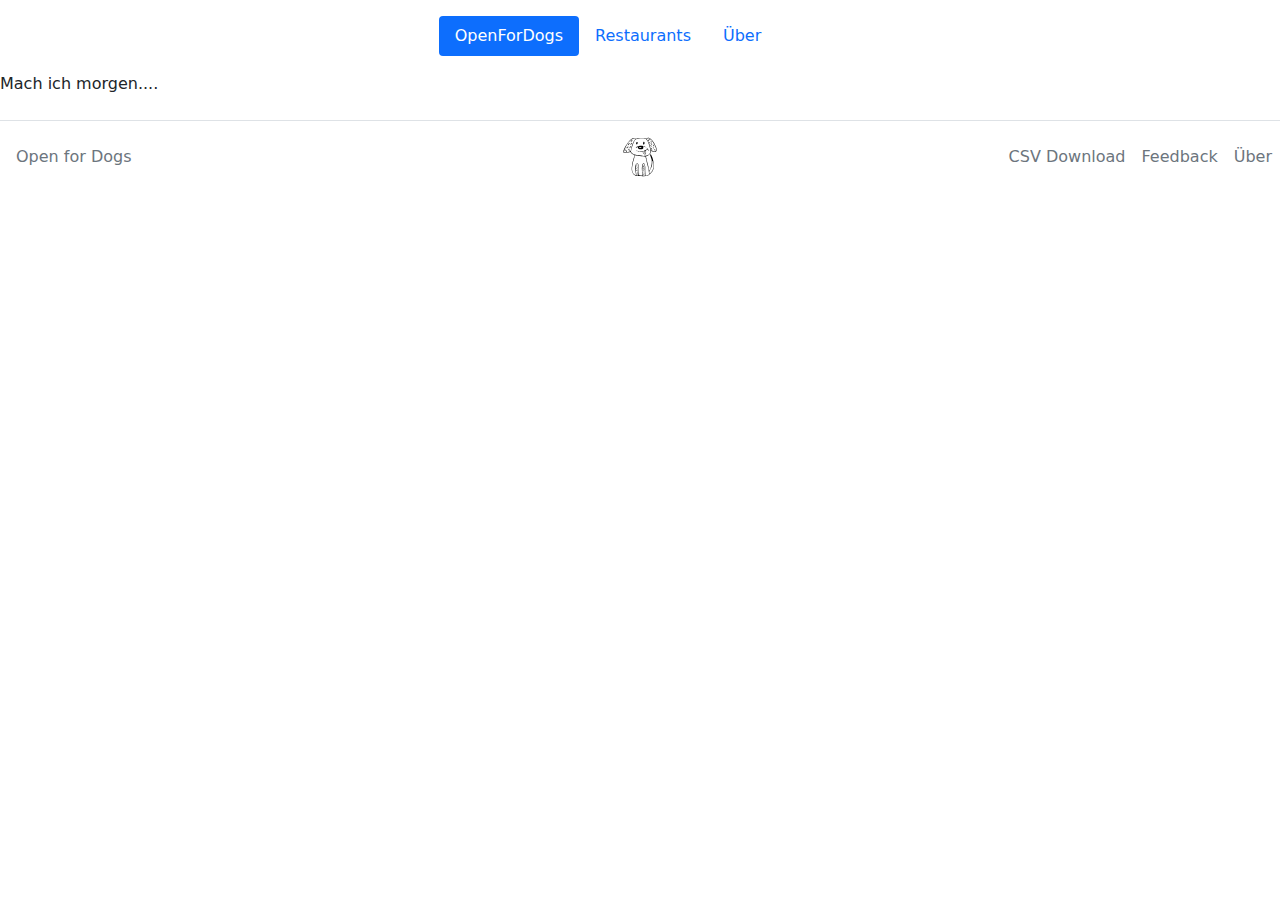
==== about.html @ dcad04cb "add about site and welcome text" ====
<!DOCTYPE html>
<html>
<head>
    <title>Open for Dogs - Jena</title>
    <meta name="description" content="Auflistung hundefreundlicher Restaurants in und um Jena.">
    <meta name="og:title" property="og:title" content="Open for Dogs - Jena- Auflistung hundefreundlicher Restaurants in und um Jena.">
    <meta name="robots" content="index, follow">
    <link rel="stylesheet" href="./libs/bootstrap-5.0.2/css/bootstrap.css">
    <link rel="stylesheet" href="./style.css">
    <script src="./libs/jquery-3.6.0.min.js"></script>
    <script src="./libs/bootstrap-5.0.2/js/bootstrap.js"></script>
    <script src="./main.js"></script>
</head>
<div id="header" class="container">
    <header class="d-flex justify-content-center py-3">
        <ul class="nav nav-pills">
        <li class="nav-item"><a href="./index.html" class="nav-link active" aria-current="page">OpenForDogs</a></li>
        <li class="nav-item"><a href="./restaurants.html" class="nav-link">Restaurants</a></li>
        <li class="nav-item"><a href="#" class="nav-link">Über</a></li>
        <li class="nav-item"><a href="#" class="nav-link"></a></li>
        <li class="nav-item"><a href="#" class="nav-link"></a></li>
        </ul>
    </header>
</div>

<body>
Mach ich morgen....

<footer class="d-flex flex-wrap justify-content-between align-items-center py-3 my-4 border-top">
    <p class="col-md-4 mb-0 text-muted"><a href="./index.html" class="nav-link text-muted">Open for Dogs</a></p>

    <a href="/" class="col-md-4 d-flex align-items-center justify-content-center mb-3 mb-md-0 me-md-auto link-dark text-decoration-none">
        <img src="./media/dogDoodleDrawing.svg" class="img-responsive filter-white" style="width: 40px;" alt="Websitelogo">
    </a>

    <ul class="nav col-md-4 justify-content-end">
        <li class="nav-item"><a href="https://raw.githubusercontent.com/Java-Fish/OpenForDogs/main/data.csv" class="nav-link px-2 text-muted">CSV Download</a></li>
        <li class="nav-item"><a href="mailto:craven_mascots_0x@icloud.com" class="nav-link px-2 text-muted">Feedback</a></li>
        <li class="nav-item"><a href="./about.html" class="nav-link px-2 text-muted">Über</a></li>
    </ul>
</footer>
</body>
</html>
---- style.css ----
.ofd-theme-light {color:#000 !important; background-color:#f5f8fa !important}
.ofd-theme-dark {color:#fff !important; background-color:#2b4654 !important}
.ofd-theme-action {color:#fff !important; background-color:#2b4654 !important}

.ofd-theme {color:#fff !important; background-color:#578ca9 !important}
.ofd-text-theme {color:#578ca9 !important}
.ofd-border-theme {border-color:#578ca9 !important}

.ofd-hover-theme:hover {color:#fff !important; background-color:#578ca9 !important}
.ofd-hover-text-theme:hover {color:#578ca9 !important}
.ofd-hover-border-theme:hover {border-color:#578ca9 !important}

filter-white{
  filter: invert(100%) sepia(100%) saturate(0%) hue-rotate(288deg) brightness(102%) contrast(102%);
}

h1{
  font-size: 3vw;
}

#content{
  font-size: 2vw;
}

table{
  font-size: 1.5vw;
}

.reminder{
  color: darkred;
}

li{
  color:#578ca9 !important
}
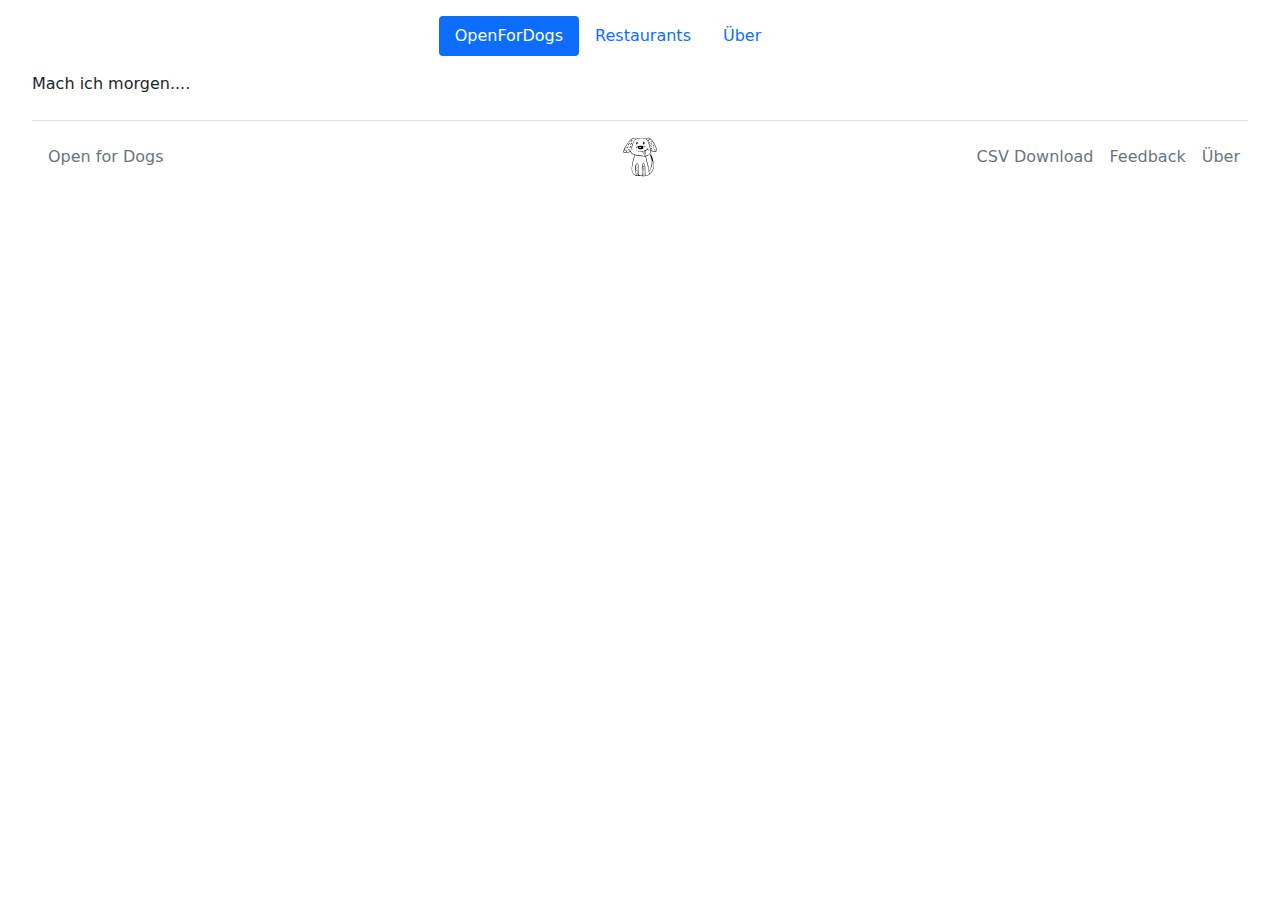
==== commit 0a593c55: "move files and add text" ====
--- a/about.html
+++ b/about.html
@@ -9,7 +9,7 @@
     <link rel="stylesheet" href="./style.css">
     <script src="./libs/jquery-3.6.0.min.js"></script>
     <script src="./libs/bootstrap-5.0.2/js/bootstrap.js"></script>
-    <script src="./main.js"></script>
+    <script src="./js/main.js"></script>
 </head>
 <div id="header" class="container">
     <header class="d-flex justify-content-center py-3">
--- a/style.css
+++ b/style.css
@@ -9,6 +9,12 @@
 .ofd-hover-theme:hover {color:#fff !important; background-color:#578ca9 !important}
 .ofd-hover-text-theme:hover {color:#578ca9 !important}
 .ofd-hover-border-theme:hover {border-color:#578ca9 !important}
+
+body{
+  margin-left: 2rem;
+  margin-right: 2rem;
+
+}
 
 filter-white{
   filter: invert(100%) sepia(100%) saturate(0%) hue-rotate(288deg) brightness(102%) contrast(102%);
@@ -30,6 +36,15 @@
   color: darkred;
 }
 
-li{
-  color:#578ca9 !important
-}+.card{
+  height: 100%;
+  margin-left: auto;
+  margin-right: auto;
+  display: block;
+  text-align: center
+}
+
+.cardLinkBtn{
+  position: inherit;
+  bottom: 0rem;
+}
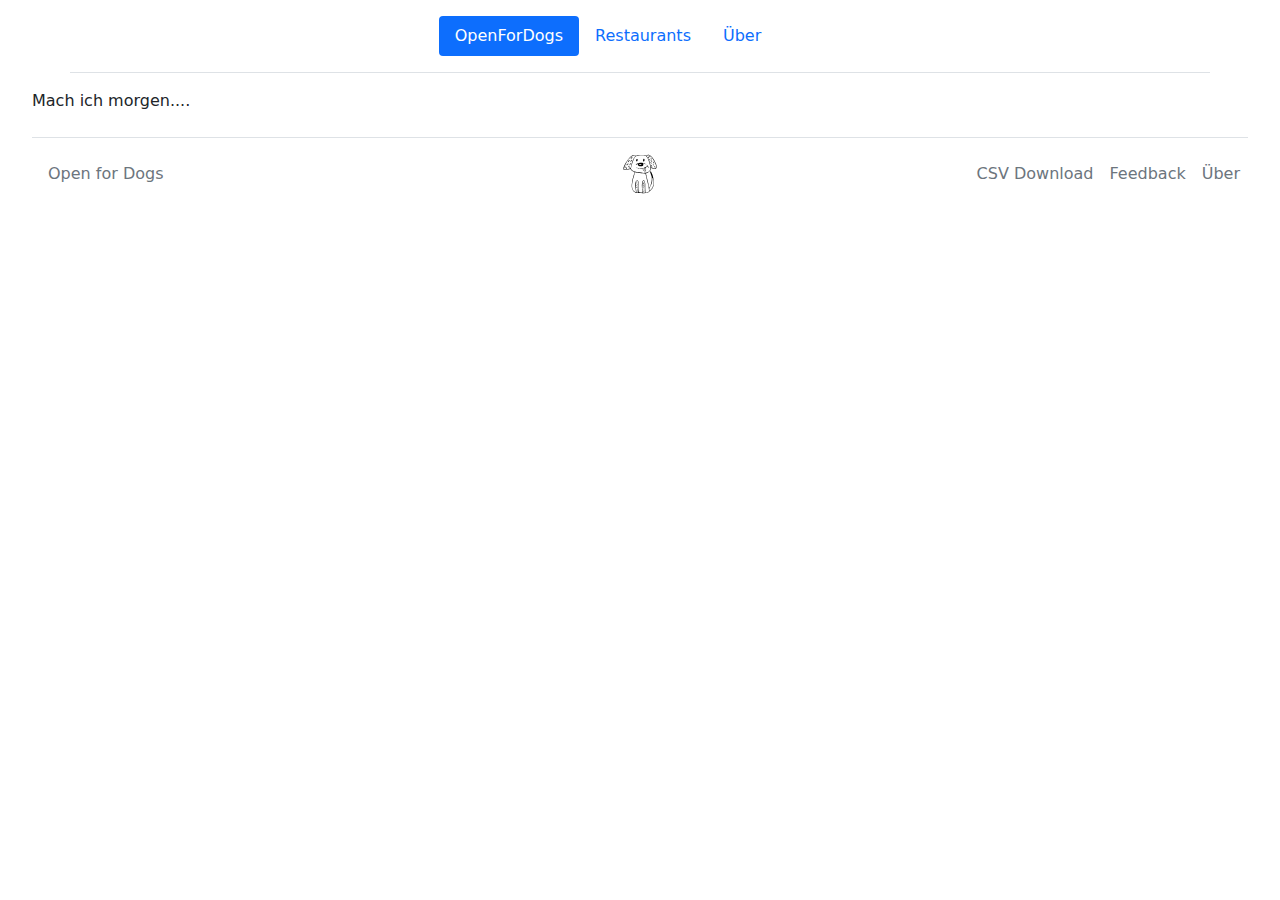
==== commit a2ca3a83: "add empty site and more styles" ====
--- a/about.html
+++ b/about.html
@@ -11,7 +11,7 @@
     <script src="./libs/bootstrap-5.0.2/js/bootstrap.js"></script>
     <script src="./js/main.js"></script>
 </head>
-<div id="header" class="container">
+<div id="header" class="container border-bottom">
     <header class="d-flex justify-content-center py-3">
         <ul class="nav nav-pills">
         <li class="nav-item"><a href="./index.html" class="nav-link active" aria-current="page">OpenForDogs</a></li>
--- a/style.css
+++ b/style.css
@@ -14,6 +14,10 @@
   margin-left: 2rem;
   margin-right: 2rem;
 
+}
+
+#header{
+  margin-bottom: 1rem;
 }
 
 filter-white{
@@ -41,10 +45,18 @@
   margin-left: auto;
   margin-right: auto;
   display: block;
-  text-align: center
+  text-align: center;
+  box-shadow: 0 5px 10px rgba(0,0,0,.12), 0 4px 8px rgba(0,0,0,.06);
+}
+
+.card:hover{
+  transform: scale(1.05);
+  box-shadow: 0 10px 20px rgba(0,0,0,.12), 0 4px 8px rgba(0,0,0,.06);
 }
 
 .cardLinkBtn{
   position: inherit;
   bottom: 0rem;
+  box-shadow: 0 2px 2.5px rgba(0,0,0,.12), 0 4px 8px rgba(0,0,0,.06);
 }
+
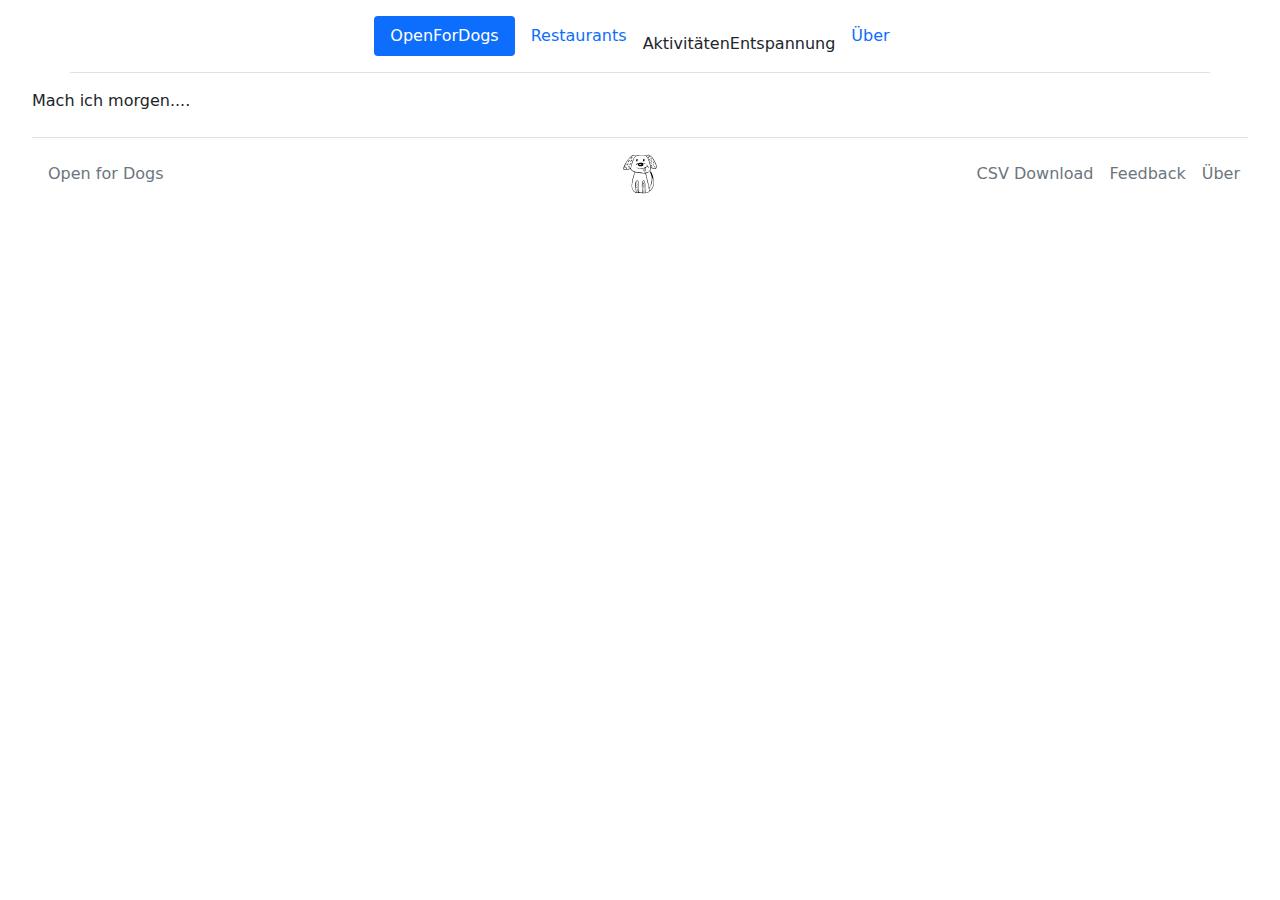
==== commit 0e7c35ea: "add activity and chill" ====
--- a/about.html
+++ b/about.html
@@ -16,9 +16,9 @@
         <ul class="nav nav-pills">
         <li class="nav-item"><a href="./index.html" class="nav-link active" aria-current="page">OpenForDogs</a></li>
         <li class="nav-item"><a href="./restaurants.html" class="nav-link">Restaurants</a></li>
+        <li class="nav-item"><a href="./empty.html" class="nav-link"></a>Aktivitäten</li>
+        <li class="nav-item"><a href="./empty.html" class="nav-link"></a>Entspannung</li>
         <li class="nav-item"><a href="#" class="nav-link">Über</a></li>
-        <li class="nav-item"><a href="#" class="nav-link"></a></li>
-        <li class="nav-item"><a href="#" class="nav-link"></a></li>
         </ul>
     </header>
 </div>
--- a/style.css
+++ b/style.css
@@ -44,6 +44,7 @@
   height: 100%;
   margin-left: auto;
   margin-right: auto;
+  margin-bottom: 1rem;
   display: block;
   text-align: center;
   box-shadow: 0 5px 10px rgba(0,0,0,.12), 0 4px 8px rgba(0,0,0,.06);
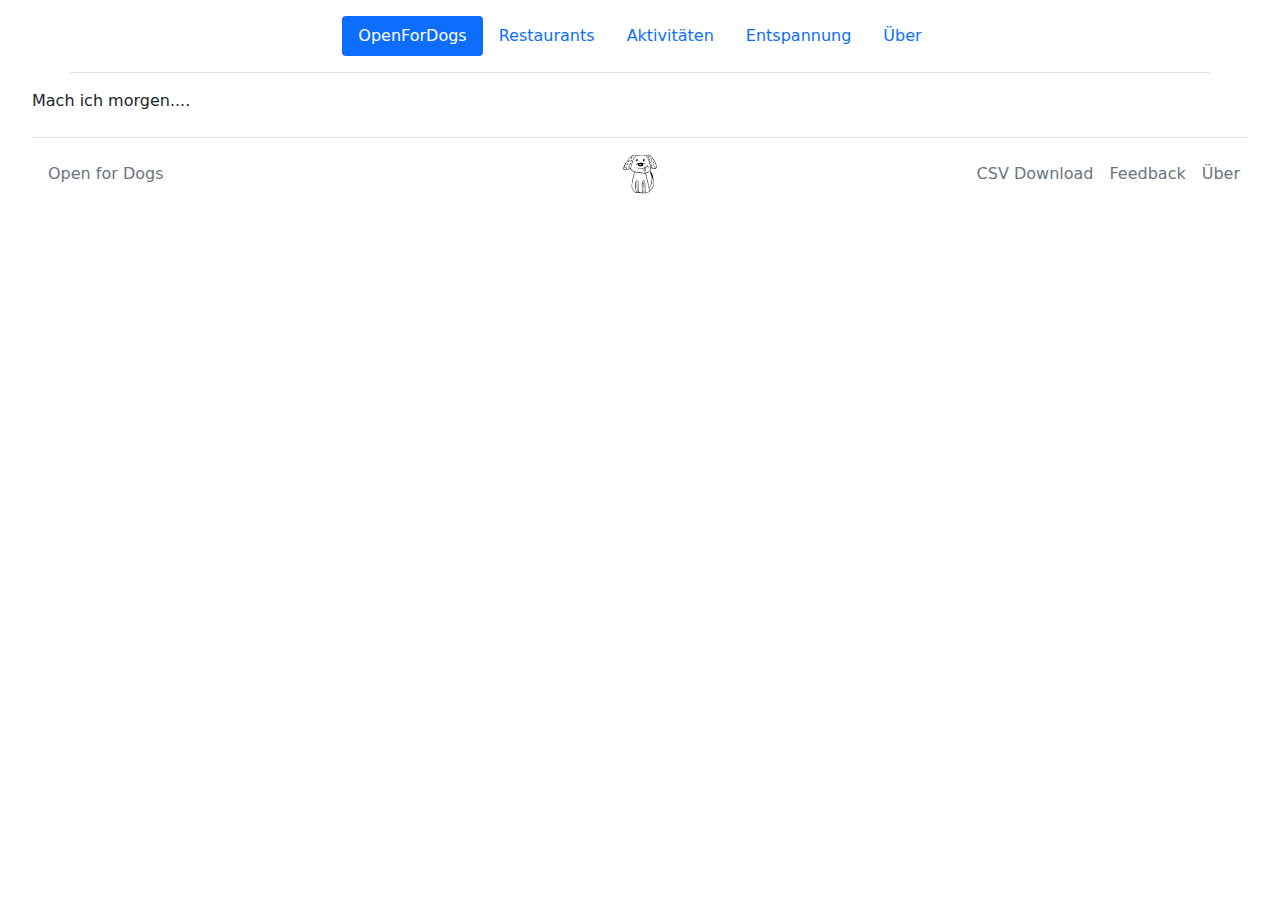
==== commit 09a4fd06: "fix header" ====
--- a/about.html
+++ b/about.html
@@ -16,8 +16,8 @@
         <ul class="nav nav-pills">
         <li class="nav-item"><a href="./index.html" class="nav-link active" aria-current="page">OpenForDogs</a></li>
         <li class="nav-item"><a href="./restaurants.html" class="nav-link">Restaurants</a></li>
-        <li class="nav-item"><a href="./empty.html" class="nav-link"></a>Aktivitäten</li>
-        <li class="nav-item"><a href="./empty.html" class="nav-link"></a>Entspannung</li>
+        <li class="nav-item"><a href="./empty.html" class="nav-link">Aktivitäten</a></li>
+        <li class="nav-item"><a href="./empty.html" class="nav-link">Entspannung</a></li>
         <li class="nav-item"><a href="#" class="nav-link">Über</a></li>
         </ul>
     </header>
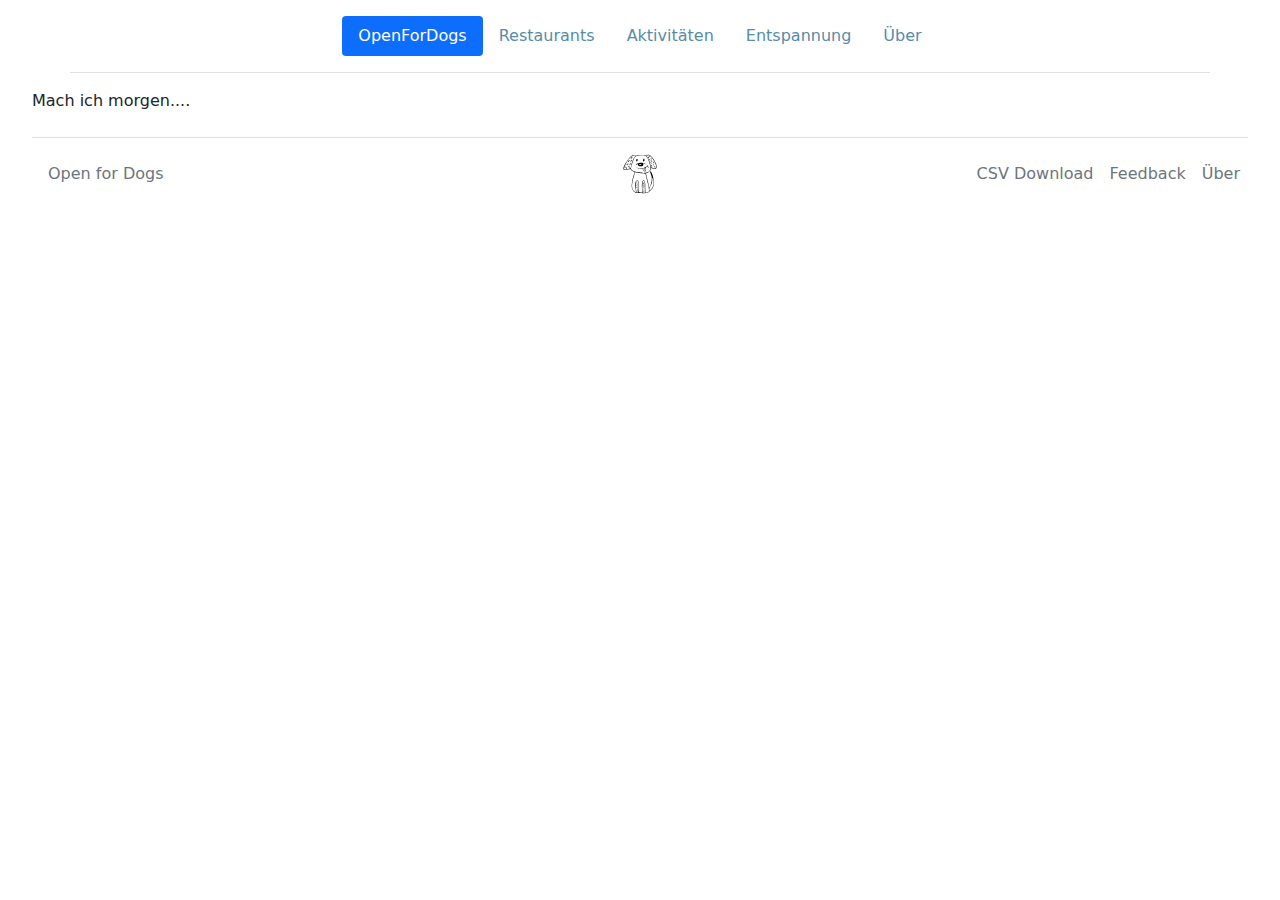
==== commit 0ba381e1: "remove unused main.js" ====
--- a/about.html
+++ b/about.html
@@ -7,16 +7,14 @@
     <meta name="robots" content="index, follow">
     <link rel="stylesheet" href="./libs/bootstrap-5.0.2/css/bootstrap.css">
     <link rel="stylesheet" href="./style.css">
-    <script src="./libs/jquery-3.6.0.min.js"></script>
     <script src="./libs/bootstrap-5.0.2/js/bootstrap.js"></script>
-    <script src="./js/main.js"></script>
 </head>
 <div id="header" class="container border-bottom">
     <header class="d-flex justify-content-center py-3">
         <ul class="nav nav-pills">
         <li class="nav-item"><a href="./index.html" class="nav-link active" aria-current="page">OpenForDogs</a></li>
         <li class="nav-item"><a href="./restaurants.html" class="nav-link">Restaurants</a></li>
-        <li class="nav-item"><a href="./empty.html" class="nav-link">Aktivitäten</a></li>
+        <li class="nav-item"><a href="./activity.html" class="nav-link">Aktivitäten</a></li>
         <li class="nav-item"><a href="./empty.html" class="nav-link">Entspannung</a></li>
         <li class="nav-item"><a href="#" class="nav-link">Über</a></li>
         </ul>
--- a/style.css
+++ b/style.css
@@ -19,6 +19,11 @@
 #header{
   margin-bottom: 1rem;
 }
+
+a:link { text-decoration: none; color: #578ca9;}
+a:visited { text-decoration: none; color: #578ca9;}
+a:hover { text-decoration: none; color: #578ca9;}
+a:active { text-decoration: none; color: #578ca9;}
 
 filter-white{
   filter: invert(100%) sepia(100%) saturate(0%) hue-rotate(288deg) brightness(102%) contrast(102%);
@@ -61,3 +66,12 @@
   box-shadow: 0 2px 2.5px rgba(0,0,0,.12), 0 4px 8px rgba(0,0,0,.06);
 }
 
+.slider-image.card-left-image{
+  object-fit: none;
+  object-position: center;
+  max-height: 15rem;
+}
+
+.card-text.row{
+  margin-bottom: 0.2rem;
+}